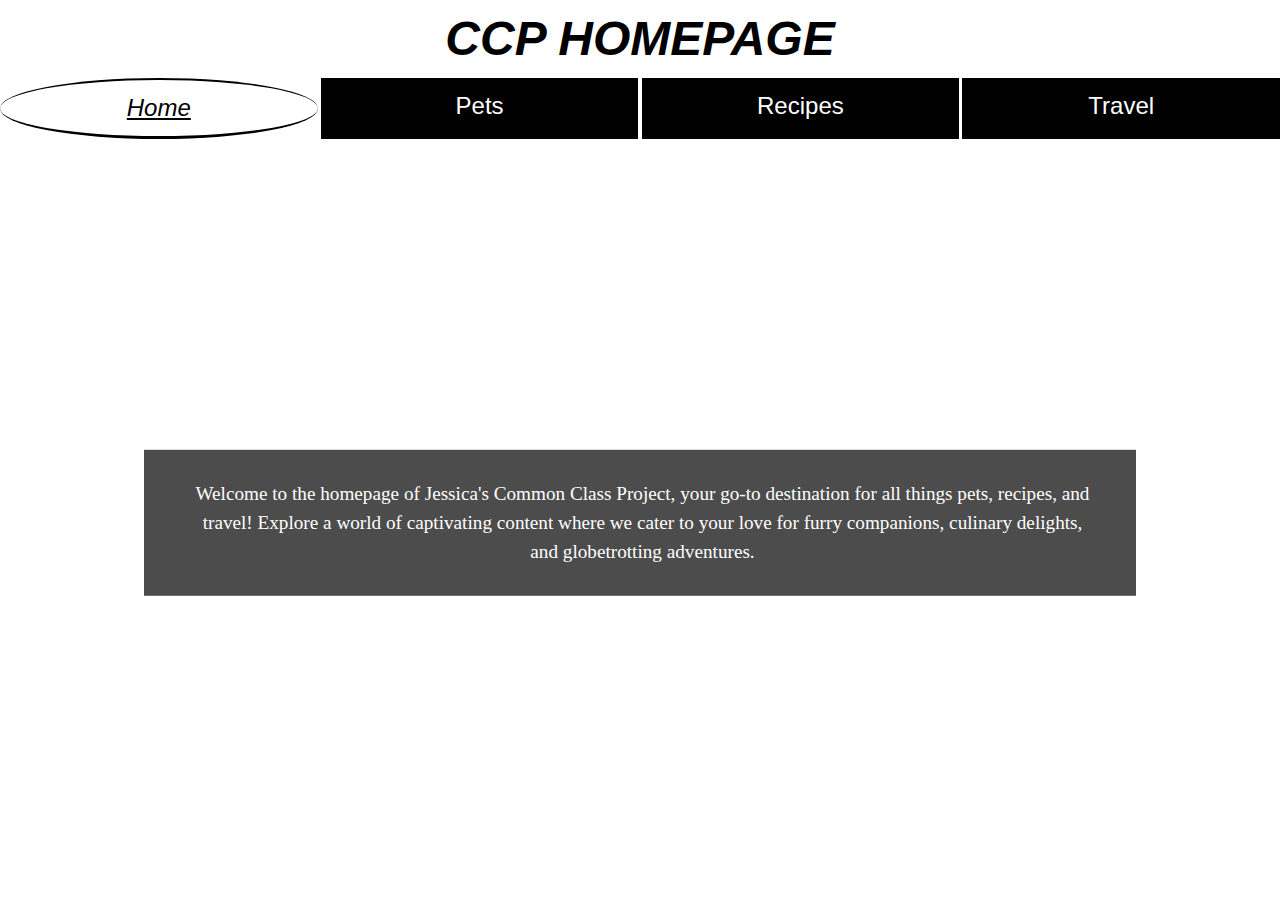
==== index.html @ 14bc4ee8 "Add files via upload" ====
<!DOCTYPE html>
<html lang="en">
<head>
    <meta charset="UTF-8">
    <meta name="viewport" content="width=device-width, initial-scale=1.0">
    <link rel="stylesheet" href="css/html5reset.css">
    <link rel="stylesheet" href="css/style.css">
    <script src="nav.js" defer></script>
    <title>CCP Homepage</title>
</head>
<body>
    <header>
        <a class="skip-to-content-link" href="#main">Skip to Main Content</a>
        <h1>CCP HOMEPAGE</h1>
        <nav>
            <ul class="navigation">
                <li class="nav-button active"><a href="index.html">Home</a></li>
                <li class="nav-button pets-nav"><a href="pets.html">Pets</a></li>
                    <ul class="dropdown pets-dropdown">
                        <li><a href="pets.html">Bacon</a></li>
                        <li><a href="pets.html#fitz">Fitz</a></li>
                        <li><a href="pets.html#cody">Cody</a></li>
                    </ul>
                <li class="nav-button recipes-nav"><a href="recipes.html">Recipes</a></li>
                    <ul class="dropdown recipes-dropdown">
                        <li><a href="recipes.html">Double Chocolate Cookies</a></li>
                        <li><a href="recipes.html#bread">Chocolate Chip Banana Bread</a></li>
                        <li><a href="recipes.html#guacamole">Guacamole</a></li>
                        <li><a href="recipes.html#zucchini">Zucchini Fritters</a></li>
                        <li><a href="recipes.html#sandwich">BLAT Sandwich</a></li>
                    </ul>
                <li class="nav-button travel-nav"><a href="travel.html">Travel</a></li>
                    <ul class="dropdown travel-dropdown">
                        <li><a href="travel.html">Shanghai</a></li>
                        <li><a href="travel.html#falls">Niagara Falls</a></li>
                        <li><a href="travel.html#chiangmai">Chiangmai, Thailand</a></li>
                    </ul>
            </ul>
        </nav>
    </header>

    <main  class="main index-main" id="main">
        <div class="index-p">
            <p>Welcome to the homepage of Jessica's Common Class Project, your go-to destination for all things pets, recipes, and travel! Explore a world of captivating content where we cater to your love for furry companions, culinary delights, and globetrotting adventures.</p>
        </div>
    </main>
</body>
</html>
---- css/style.css ----
* {
    max-width: 100%;
    box-sizing: border-box;
}

html, body {
    height: 100%;
}
main {
    margin: 20px;
}
.index-main {
    position: relative;
    height: 80%;
    z-index: -1;
}

.index-p {
    position: absolute;
    z-index: -1;
    top: 50%;
    left: 50%;
    transform: translate(-50%, -50%); 
    padding: 25px;
    text-align: center;
    line-height: 2;
    color: white;
    background-color: rgba(0, 0, 0, 0.7);
    width: 80%;
}

a:not(.recipes-link) {
    color: white;
    text-decoration: none;
    font-family: "Arial Black", Helvetica, sans-serif;
}

.dropdown li a {
    font-family: "Gill Sans", Times, Arial;
    font-weight: bold;
}

.dropdown li {
    border-top: 5px solid white;
    font-size: 0.8rem;
    padding: 5px 3px;
    background-color: rgba(0, 0, 0, 0.7);
}

a.skip-to-content-link {
    position: absolute; 
    transform: translateY(-200%);
    color:black;
}

a.skip-to-content-link:focus {
    padding: 10px;
    display: block;
    text-align: center;
    position: relative;
    transform: translateY(0%);
} 

ul.navigation {
    display: grid;
    grid-template-columns: 1fr 1fr 1fr 1fr;
    column-gap: 0.2rem;
}

li.nav-button {
    background-color: black;
    padding: 10px;
    text-align: center;
}

li.active {
    background-color: white;
    border-top: 2px solid black;
    border-bottom: 3px solid black;
    border-radius: 50%;
}

li.active a{
    color: black;
    font-family: "Arial Black", Arial, sans-serif;
    font-style: italic;
    text-decoration: underline;
}

li {
    font-family: "Gill Sans", 'Times New Roman', serif ;
    line-height: 1.5;
}

ul:not(.navigation, .dropdown) {
    list-style-type: disc;
    margin-left: 20px;
    list-style-position: inside;
}

ol {
    list-style-type: decimal;
    margin-left: 20px;
}

h1 {
    margin: 5px;
    font-family: "Arial Black", Arial, sans-serif;
    font-style: italic;
    font-size: 1.7rem;
    padding: 10px;
    text-align: center;
    font-weight: bold;
    color:  black;
}

.pets-title,
.recipes-title,
.travel-title {
    margin: 0;
    padding: 15px;
}

.bacon-whole,
.fitz-whole,
.cody-whole,
.cookies-whole,
.bread-whole,
.guacamole-whole,
.zucchini-whole,
.sandwich-whole,
.shanghai-whole,
.falls-whole,
.chiangmai-whole
 {
    padding: 10px;
    margin: 0 0 20px 0;
}
.travel-title,
.bacon-whole,
.bread-whole,
.chiangmai-whole {
    background-color: rgb(213, 252, 220);
}

.recipes-title,
.fitz-whole,
.guacamole-whole,
.shanghai-whole {
    background-color: rgba(178, 249, 249, 0.711);
}
.pets-title,
.cody-whole,
.cookies-whole, 
.falls-whole {
    background-color: rgb(252, 235, 183);
}

.zucchini-whole {
    background-color: rgb(240, 225, 251);
}
.sandwich-whole {
    background-color: rgb(255, 201, 201);
}

h2 {
    font-size: 1.3rem;
    text-align: center;
    padding: 5px;
    font-family: "Arial Black", Georgia, Times;
    color: white;
    background-color: black;
}

h3 {
    font-family: "Gill Sans", Times, Arial;
    font-size: 1.2rem;
    padding: 10px;
    display: inline-block;
}

h3:not(.creator) {
    font-weight: bold;
}

p, figcaption {
    line-height: 1.5;
    padding: 5px;
}

p {
    font-family: "Gill Sans", Times, Arial;
}

.creator {
    font-style: italic;
}

.dropdown {
    display: none;
    text-align: center;
}

.bacon-photos,
.fitz-photos,
.cody-photos {
    display: grid;
    grid-template-columns: 1fr 1fr;
    justify-content: space-between;
    align-items: stretch;
}

.bread-photos,
.guacamole-photos,
.cookie-photos,
.zucchini-photos,
.sandwich-photos {
    display: flex;
    flex-flow: row wrap;
    justify-content: space-between;
}

.shanghai-photos1,
.shanghai-photos2,
.falls-photos1,
.falls-photos2,
.thailand-photos1,
.thailand-photos2 {
    display: grid;
    grid-template-columns: 1fr;
    justify-content: space-between;
}

img, video {
    width: 90%;
    height: auto;
    display: block;
    margin: 10px auto;
    object-fit: cover;
    border-top: 15px solid white;
    border-bottom: 15px solid white;
}

.pet-profile,
.recipes-profile,
.travel-profile {
    border-radius: 10%;
}

.pet-profile {
    height:380px;
}

.cookie-items,
.bread-items,
.guacamole-items,
.zucchini-items,
.sandwich-items {
    max-width: 45%;
}

@media (prefers-reduced-motion) {
    .gif {
        display: none;
      }
}

/*iPad min & iPad*/
@media screen and (min-width: 700px) {
    ul.navigation {
        position: absolute;
        left: 0;
        right: 0;
    }
    .main {
        margin-top: 90px;
    }
    li {
        font-size: 1.5rem;
    }

    p, li:not(.nav-button), figcaption {
        margin-left: 20px;
        margin-right: 15px;
        font-size: 1.2rem;
    }
    
    h1 {
        font-size: 3rem;
    }
    h2 {
        font-size: 1.7rem;
        margin: 0 10px;
    }
    h3 {
        font-size: 1.5rem;
    }

    .bacon-whole,
    .fitz-whole,
    .cody-whole,
    .cookies-whole,
    .bread-whole,
    .guacamole-whole,
    .zucchini-whole,
    .sandwich-whole,
    .shanghai-whole,
    .falls-whole,
    .chiangmai-whole
    {
        margin: 0 10px 30px 10px;
    }
    .pet-profile {
        height:26rem;
        width: auto;
        max-width: 90%;
    }

    .recipes-profile {
        width: 30rem;
    }

    .bacon,
    .fitz,
    .cody {
        display: grid;
        grid-template-columns: 1fr 1fr;
        justify-items: start;
        align-items: center;
    }

    .bacon p,
    .fitz p,
    .cody p {
        margin-left: 0;
    }

    .bacon-photos,
    .fitz-photos,
    .cody-photos {
        grid-template-columns: 1fr 1fr 1fr 1fr;
    }

    .shanghai-photos1,
    .shanghai-photos2,
    .falls-photos1,
    .thailand-photos1,
    .thailand-photos2 {
        grid-template-columns: 1fr 1fr;
        align-items: stretch;
    }
    .middle-grid {
        grid-column: 1 / -1;
    }
    .two-rows {
        grid-row: 2 / 4;
    }

    .falls-photos2 {
        display: flex;
        flex-flow: row wrap;
        justify-content: space-evenly;
    }

    .falls-photos2 figure{
        max-width: 50%;
    }

    .shanghai-photos2 figure img,
    .falls-photos2 figure img {
        height: 250px;
        width: 320px;
    }

    .bread-items,
    .guacamole-items {
        max-width: 30%;
    }

    .fitz-items,
    .bacon-items,
    .cody-items {
        height: 20rem;
    }

    .cookie-procedure,
    .bread-procedure,
    .guacamole-procedure,
    .zucchini-procedure,
    .sandwich-procedure {
        display: grid;
        grid-template-columns: 1fr 1fr;
        justify-content: space-evenly;
    }

    .cookie-ingredients,
    .bread-ingredients,
    .guacamole-ingredients,
    .zucchini-ingredients,
    .sandwich-ingredients {
        margin-left: 0;
    }

    .cookie-steps,
    .bread-steps,
    .guacamole-steps,
    .zucchini-steps,
    .sandwich-steps {
        margin-right: 30px;
    }

}


/*laptop*/
/*
@media screen and (min-width: 1000px){
    p, li, figcaption {
        font-size: 1.2rem;
        padding: 5px;
    }

    h3 {
        font-size: 1.5rem;
    }

    .bacon-photos, 
    .fitz-photos,
    .cody-photos {
        grid-template-columns: 1fr 1fr 1fr 1fr;
    }

    .bacon-items,
    .fitz-items,
    .cody-items {
        height: 300px;
    }

    .bacon-pic {
        width: 550px;
    }

    .fitz-pic {
        height: 600px;
    }

    .likes {
        margin: 50px auto;
    }

    .cookie-photos,
    .bread-photos,
    .guacamole-photos,
    .zucchini-photos,
    .sandwich-photos {
        grid-template-columns: 1fr 1fr 1fr;
    }

    .cookie-items,
    .zucchini-items,
    .sandwich-items {
        height: 270px;
    }

    .bread-items,
    .guacamole-items {
        height: 500px;
    }

    .cookie-pic,
    .guacamole-pic,
    .zucchini-pic {
        height: 450px;
    }

    .bread-pic {
        width: 500px;
    }

    .sandwich-pic {
        height: 500px;
    }

    .cookie-procedure,
    .bread-procedure,
    .guacamole-procedure,
    .zucchini-procedure,
    .sandwich-procedure {
        display: grid;
        grid-template-columns: 1fr 1fr;
        justify-content: space-evenly;
    }

    .cookie-ingredients,
    .bread-ingredients,
    .guacamole-ingredients,
    .zucchini-ingredients,
    .sandwich-ingredients {
        margin-left: 50px;
    }

    .cookie-steps,
    .bread-steps,
    .guacamole-steps,
    .zucchini-steps,
    .sandwich-steps {
        margin-right: 70px;
    }

    .shanghai-photos1,
    .shanghai-photos2,
    .falls-photos1,
    .falls-photos2,
    .thailand-photos1,
    .thailand-photos2 {
        grid-template-columns: 1fr 1fr;
    }

    .shanghai-photos1 img,
    .shanghai-photos2 img,
    .falls-photos1 img,
    .falls-photos2 img, 
    .thailand-photos1 img,
    .thailand-photos2 img:not(.temple) {
        height: 400px;
        width: auto;
    }

    .middle-grid {
        grid-column: 1 / 3;
    }

    .two-rows {
        grid-row: 2 / 4;
    }
}
*/
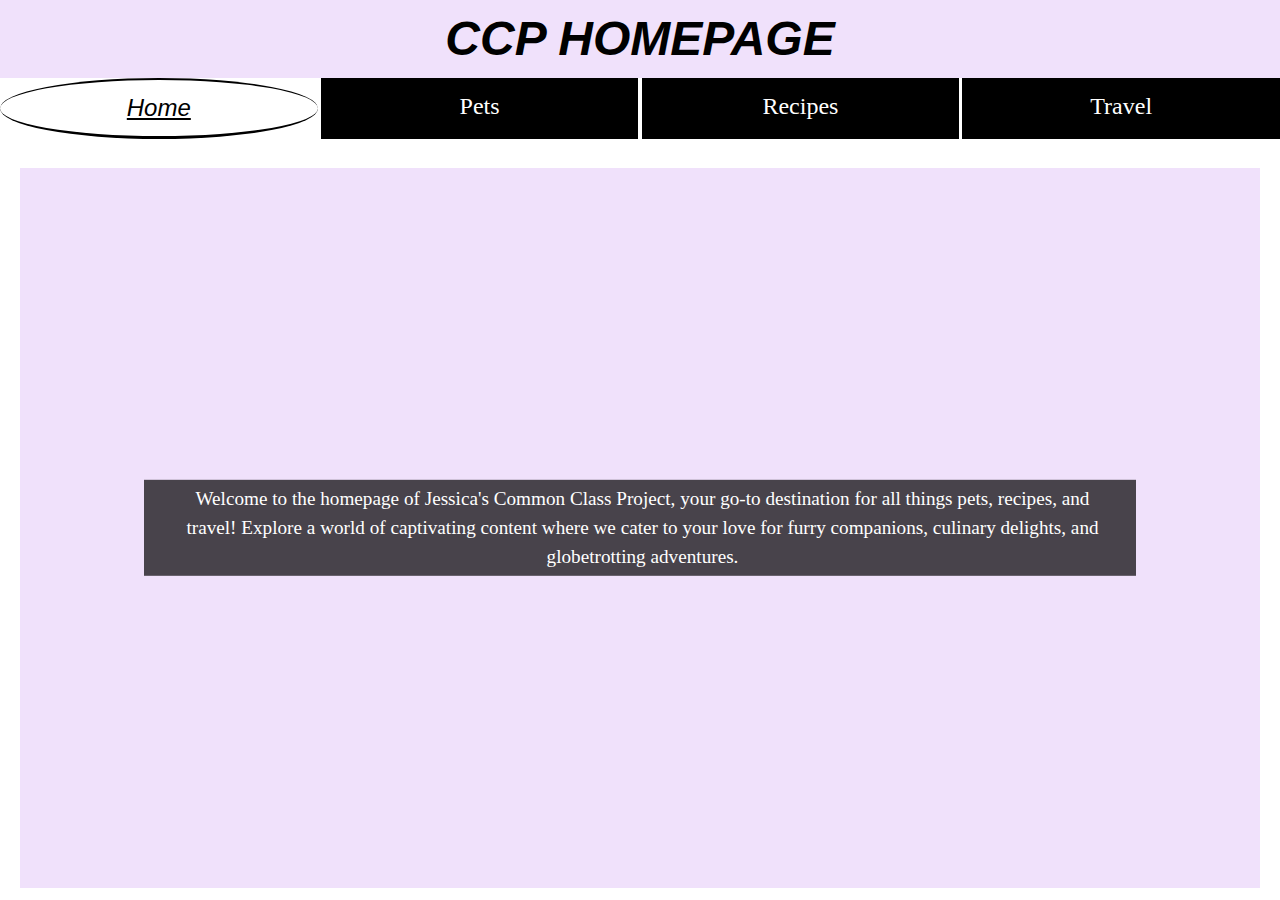
==== commit 0f085fed: "Add files via upload" ====
--- a/index.html
+++ b/index.html
@@ -11,7 +11,7 @@
 <body>
     <header>
         <a class="skip-to-content-link" href="#main">Skip to Main Content</a>
-        <h1>CCP HOMEPAGE</h1>
+        <h1 class="homepage-title">CCP HOMEPAGE</h1>
         <nav>
             <ul class="navigation">
                 <li class="nav-button active"><a href="index.html">Home</a></li>
--- a/css/style.css
+++ b/css/style.css
@@ -21,7 +21,6 @@
     top: 50%;
     left: 50%;
     transform: translate(-50%, -50%); 
-    padding: 25px;
     text-align: center;
     line-height: 2;
     color: white;
@@ -32,7 +31,10 @@
 a:not(.recipes-link) {
     color: white;
     text-decoration: none;
-    font-family: "Arial Black", Helvetica, sans-serif;
+    font-family: "Arial Black", "Gill Sans", Times, sans-serif;
+}
+a.recipes-link {
+    color: rgb(2, 2, 255);
 }
 
 .dropdown li a {
@@ -114,6 +116,7 @@
     color:  black;
 }
 
+.homepage-title,
 .pets-title,
 .recipes-title,
 .travel-title {
@@ -156,6 +159,8 @@
     background-color: rgb(252, 235, 183);
 }
 
+.homepage-title,
+.index-main,
 .zucchini-whole {
     background-color: rgb(240, 225, 251);
 }
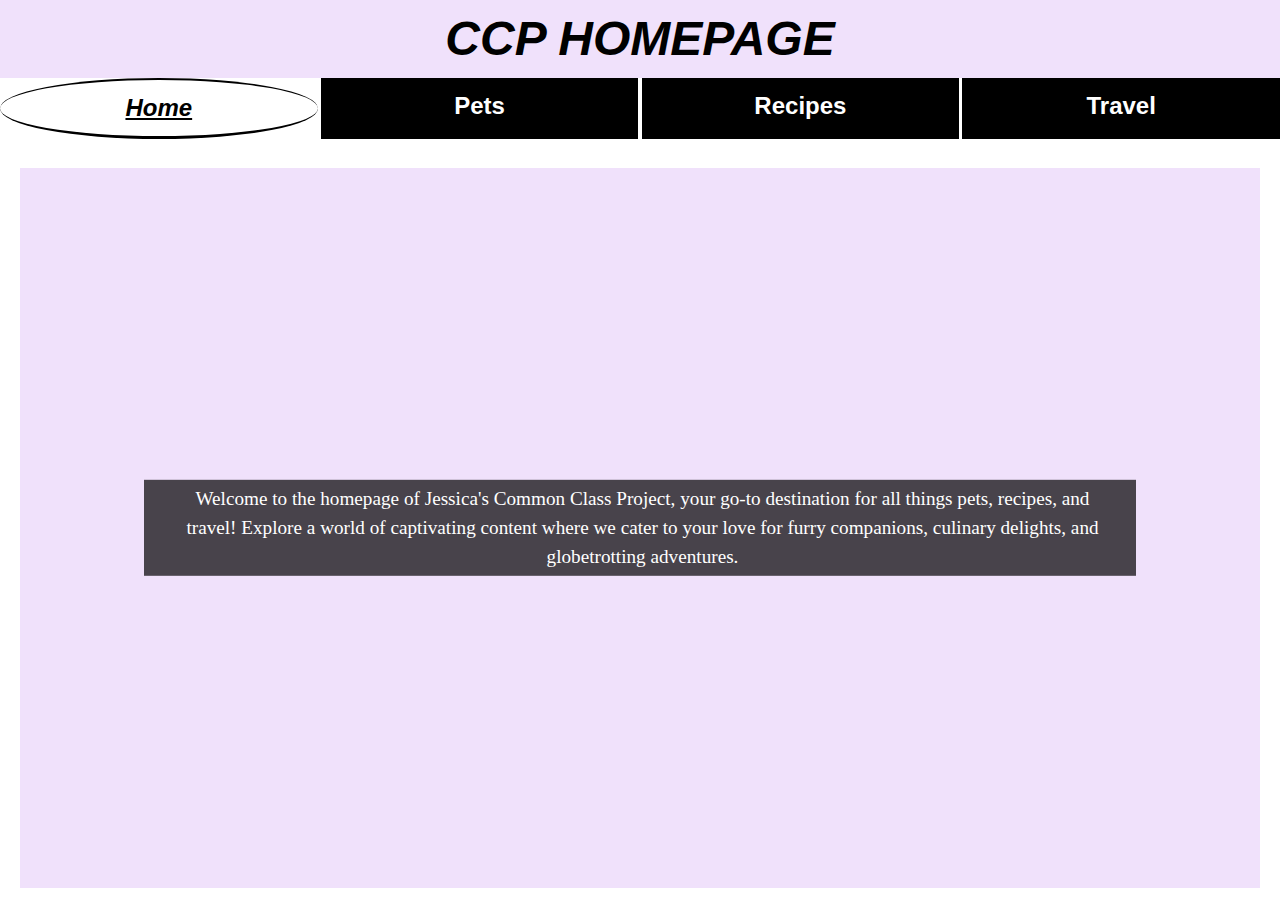
==== commit 718a5aa0: "Add files via upload" ====
--- a/index.html
+++ b/index.html
@@ -16,25 +16,25 @@
             <ul class="navigation">
                 <li class="nav-button active"><a href="index.html">Home</a></li>
                 <li class="nav-button pets-nav"><a href="pets.html">Pets</a></li>
-                    <ul class="dropdown pets-dropdown">
-                        <li><a href="pets.html">Bacon</a></li>
-                        <li><a href="pets.html#fitz">Fitz</a></li>
-                        <li><a href="pets.html#cody">Cody</a></li>
-                    </ul>
+                <li class="dropdown pets-dropdown">
+                    <a href="pets.html">Bacon</a>
+                    <a href="pets.html#fitz">Fitz</a>
+                    <a href="pets.html#cody">Cody</a>
+                </li>
                 <li class="nav-button recipes-nav"><a href="recipes.html">Recipes</a></li>
-                    <ul class="dropdown recipes-dropdown">
-                        <li><a href="recipes.html">Double Chocolate Cookies</a></li>
-                        <li><a href="recipes.html#bread">Chocolate Chip Banana Bread</a></li>
-                        <li><a href="recipes.html#guacamole">Guacamole</a></li>
-                        <li><a href="recipes.html#zucchini">Zucchini Fritters</a></li>
-                        <li><a href="recipes.html#sandwich">BLAT Sandwich</a></li>
-                    </ul>
+                <li class="dropdown recipes-dropdown">
+                    <a href="recipes.html">Double Chocolate Cookies</a>
+                    <a href="recipes.html#bread">Chocolate Chip Banana Bread</a>
+                    <a href="recipes.html#guacamole">Guacamole</a>
+                    <a href="recipes.html#zucchini">Zucchini Fritters</a>
+                    <a href="recipes.html#sandwich">BLAT Sandwich</a>
+                </li>
                 <li class="nav-button travel-nav"><a href="travel.html">Travel</a></li>
-                    <ul class="dropdown travel-dropdown">
-                        <li><a href="travel.html">Shanghai</a></li>
-                        <li><a href="travel.html#falls">Niagara Falls</a></li>
-                        <li><a href="travel.html#chiangmai">Chiangmai, Thailand</a></li>
-                    </ul>
+                <li class="dropdown travel-dropdown">
+                    <a href="travel.html">Shanghai</a>
+                    <a href="travel.html#falls">Niagara Falls</a>
+                    <a href="travel.html#chiangmai">Chiangmai, Thailand</a>
+                </li>
             </ul>
         </nav>
     </header>
--- a/css/style.css
+++ b/css/style.css
@@ -31,23 +31,27 @@
 a:not(.recipes-link) {
     color: white;
     text-decoration: none;
-    font-family: "Arial Black", "Gill Sans", Times, sans-serif;
-}
+    font-family: "Arial Black", "Gill Sans", Arial, sans-serif;
+}
+
 a.recipes-link {
     color: rgb(2, 2, 255);
 }
 
-.dropdown li a {
+.dropdown a {
     font-family: "Gill Sans", Times, Arial;
     font-weight: bold;
-}
-
-.dropdown li {
     border-top: 5px solid white;
     font-size: 0.8rem;
-    padding: 5px 3px;
+    padding: 15px 3px;
     background-color: rgba(0, 0, 0, 0.7);
-}
+    font-size: 1.2rem;
+}
+
+.nav-button a {
+    font-weight: bolder;
+}
+
 
 a.skip-to-content-link {
     position: absolute; 
@@ -73,6 +77,7 @@
     background-color: black;
     padding: 10px;
     text-align: center;
+    font-weight: bold;
 }
 
 li.active {
@@ -80,11 +85,12 @@
     border-top: 2px solid black;
     border-bottom: 3px solid black;
     border-radius: 50%;
+    font-family: "Arial Black",  "Gill Sans", Arial, sans-serif;
+    font-weight: bolder;
 }
 
 li.active a{
     color: black;
-    font-family: "Arial Black", Arial, sans-serif;
     font-style: italic;
     text-decoration: underline;
 }
@@ -94,7 +100,7 @@
     line-height: 1.5;
 }
 
-ul:not(.navigation, .dropdown) {
+ul:not(.navigation) {
     list-style-type: disc;
     margin-left: 20px;
     list-style-position: inside;
@@ -107,7 +113,7 @@
 
 h1 {
     margin: 5px;
-    font-family: "Arial Black", Arial, sans-serif;
+    font-family: "Arial Black", "Gill Sans", Arial, sans-serif;
     font-style: italic;
     font-size: 1.7rem;
     padding: 10px;
